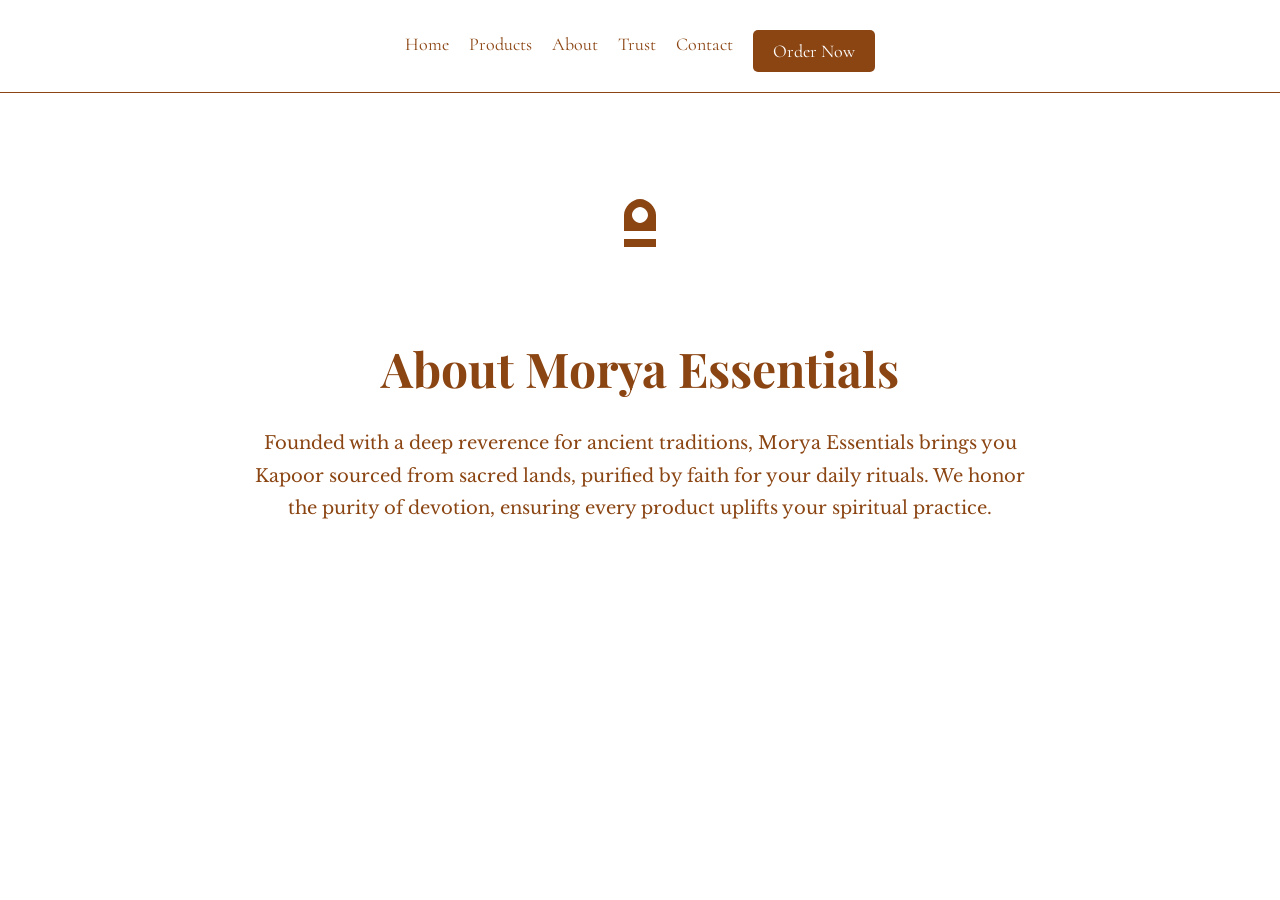
==== about.html @ 675f21bb "Create about.html" ====
<!DOCTYPE html>
<html lang="en">
<head>
    <meta charset="UTF-8">
    <meta name="viewport" content="width=device-width, initial-scale=1.0">
    <title>About - Morya Essentials | Faith-Based Kapoor Sourcing</title>
    <meta name="description" content="Learn about Morya Essentials, founded with reverence for ancient traditions. We source Kapoor from sacred lands, purified by faith for spiritual rituals.">
    <link href="https://fonts.googleapis.com/css2?family=Playfair+Display:wght@400;700&family=Cormorant:wght@400;600&family=Libre+Baskerville:wght@400;700&display=swap" rel="stylesheet">
    <style>
        :root {
            --primary-color: #8B4513;
            --bg-color: #FFFFFF;
        }
        body {
            font-family: 'Libre Baskerville', serif;
            background-color: var(--bg-color);
            color: var(--primary-color);
            margin: 0;
            padding: 0;
            line-height: 1.6;
        }
        header {
            background-color: var(--bg-color);
            padding: 20px;
            text-align: center;
            border-bottom: 1px solid var(--primary-color);
        }
        nav {
            display: flex;
            justify-content: center;
            gap: 20px;
            margin-top: 10px;
        }
        nav a {
            text-decoration: none;
            color: var(--primary-color);
            font-family: 'Cormorant', serif;
            font-size: 18px;
            transition: color 0.3s;
        }
        nav a:hover {
            color: #333;
        }
        .cta-button {
            background-color: var(--primary-color);
            color: var(--bg-color);
            padding: 10px 20px;
            border: none;
            border-radius: 5px;
            font-family: 'Cormorant', serif;
            font-size: 18px;
            cursor: pointer;
            transition: background-color 0.3s;
        }
        .cta-button:hover {
            background-color: #333;
        }
        .about {
            max-width: 800px;
            margin: 50px auto;
            padding: 20px;
            text-align: center;
        }
        .about h1 {
            font-family: 'Playfair Display', serif;
            font-size: 3em;
            margin-bottom: 20px;
        }
        .about p {
            font-size: 18px;
            line-height: 1.8;
        }
        .spiritual-icon {
            width: 80px;
            height: 80px;
            margin: 20px auto;
            fill: var(--primary-color);
        }
        @media (max-width: 768px) {
            .about h1 { font-size: 2em; }
            .about p { font-size: 16px; }
        }
    </style>
</head>
<body>
    <header>
        <nav>
            <a href="index.html">Home</a>
            <a href="products.html">Products</a>
            <a href="about.html">About</a>
            <a href="trust.html">Trust</a>
            <a href="contact.html">Contact</a>
            <button class="cta-button" onclick="window.location.href='order.html'">Order Now</button>
        </nav>
    </header>
    <section class="about">
        <svg class="spiritual-icon" viewBox="0 0 100 100" fill="var(--primary-color)">
            <path d="M50 20c-10 0-20 10-20 20v20h40V40c0-10-10-20-20-20zm0 30c-5 0-10-5-10-10s5-10 10-10 10 5 10 10-5 10-10 10z"/>
            <path d="M30 70h40v10H30z"/>
        </svg>
        <h1>About Morya Essentials</h1>
        <p>Founded with a deep reverence for ancient traditions, Morya Essentials brings you Kapoor sourced from sacred lands, purified by faith for your daily rituals. We honor the purity of devotion, ensuring every product uplifts your spiritual practice.</p>
    </section>
    <script>
        const colors = ['#8B4513', '#87CEEB', '#800080', '#FFA500', '#FFC0CB'];
        const hour = new Date().getHours();
        const colorIndex = hour % 5;
        document
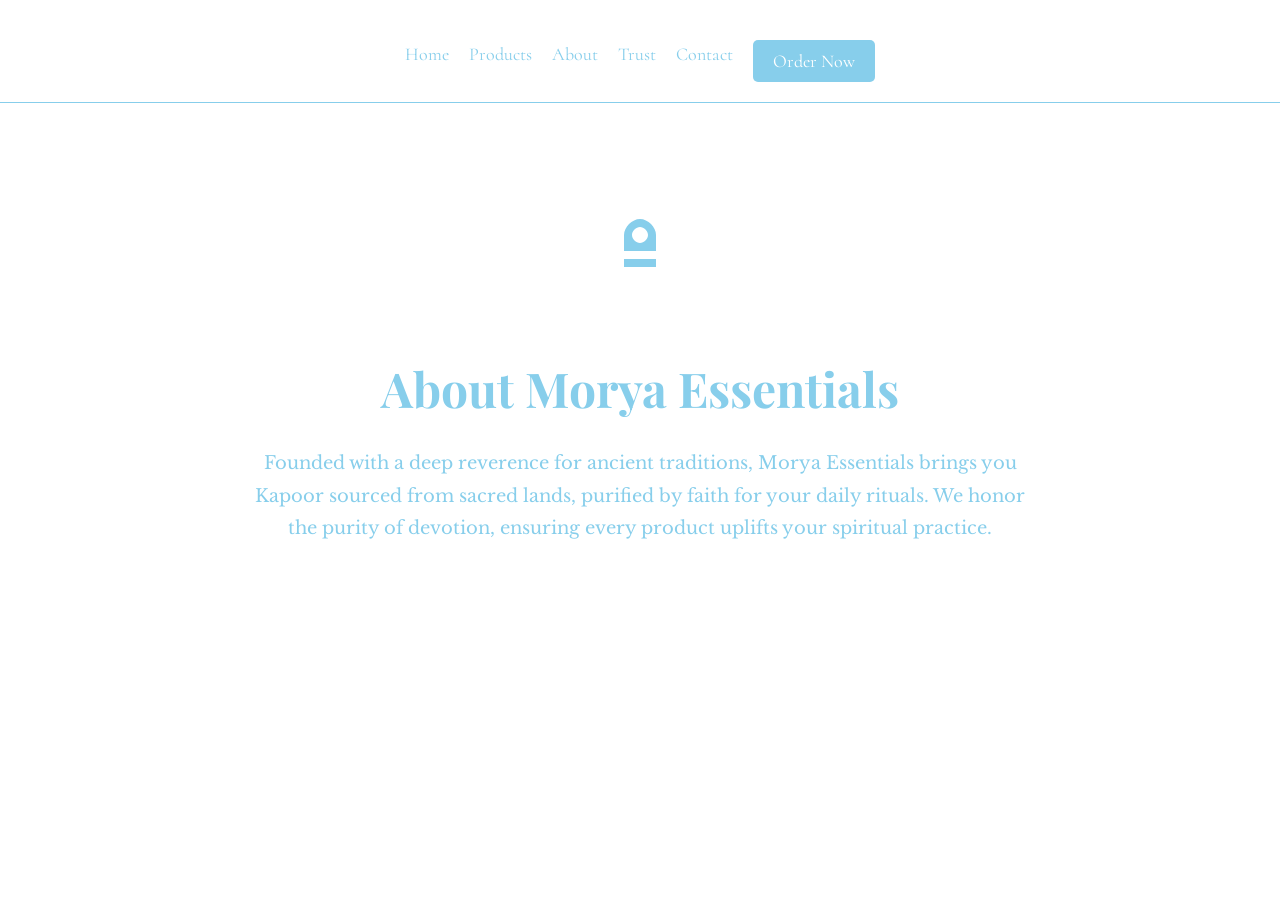
==== commit c6aa8072: "Update about.html" ====
--- a/about.html
+++ b/about.html
@@ -5,32 +5,39 @@
     <meta name="viewport" content="width=device-width, initial-scale=1.0">
     <title>About - Morya Essentials | Faith-Based Kapoor Sourcing</title>
     <meta name="description" content="Learn about Morya Essentials, founded with reverence for ancient traditions. We source Kapoor from sacred lands, purified by faith for spiritual rituals.">
+
     <link href="https://fonts.googleapis.com/css2?family=Playfair+Display:wght@400;700&family=Cormorant:wght@400;600&family=Libre+Baskerville:wght@400;700&display=swap" rel="stylesheet">
+
     <style>
         :root {
             --primary-color: #8B4513;
             --bg-color: #FFFFFF;
         }
+
         body {
             font-family: 'Libre Baskerville', serif;
             background-color: var(--bg-color);
             color: var(--primary-color);
             margin: 0;
-            padding: 0;
+            padding-top: 10px; /* mobile spacing fix */
             line-height: 1.6;
         }
+
         header {
             background-color: var(--bg-color);
             padding: 20px;
             text-align: center;
             border-bottom: 1px solid var(--primary-color);
         }
+
         nav {
             display: flex;
             justify-content: center;
             gap: 20px;
             margin-top: 10px;
+            flex-wrap: wrap;
         }
+
         nav a {
             text-decoration: none;
             color: var(--primary-color);
@@ -38,9 +45,11 @@
             font-size: 18px;
             transition: color 0.3s;
         }
+
         nav a:hover {
             color: #333;
         }
+
         .cta-button {
             background-color: var(--primary-color);
             color: var(--bg-color);
@@ -52,57 +61,80 @@
             cursor: pointer;
             transition: background-color 0.3s;
         }
+
         .cta-button:hover {
             background-color: #333;
         }
+
         .about {
             max-width: 800px;
-            margin: 50px auto;
+            margin: 60px auto;
             padding: 20px;
             text-align: center;
         }
+
         .about h1 {
             font-family: 'Playfair Display', serif;
             font-size: 3em;
             margin-bottom: 20px;
         }
+
         .about p {
             font-size: 18px;
             line-height: 1.8;
         }
+
         .spiritual-icon {
             width: 80px;
             height: 80px;
             margin: 20px auto;
             fill: var(--primary-color);
         }
+
         @media (max-width: 768px) {
-            .about h1 { font-size: 2em; }
-            .about p { font-size: 16px; }
+            .about h1 {
+                font-size: 2em;
+            }
+
+            .about p {
+                font-size: 16px;
+            }
         }
     </style>
 </head>
+
 <body>
-    <header>
-        <nav>
-            <a href="index.html">Home</a>
-            <a href="products.html">Products</a>
-            <a href="about.html">About</a>
-            <a href="trust.html">Trust</a>
-            <a href="contact.html">Contact</a>
-            <button class="cta-button" onclick="window.location.href='order.html'">Order Now</button>
-        </nav>
-    </header>
-    <section class="about">
-        <svg class="spiritual-icon" viewBox="0 0 100 100" fill="var(--primary-color)">
-            <path d="M50 20c-10 0-20 10-20 20v20h40V40c0-10-10-20-20-20zm0 30c-5 0-10-5-10-10s5-10 10-10 10 5 10 10-5 10-10 10z"/>
-            <path d="M30 70h40v10H30z"/>
-        </svg>
-        <h1>About Morya Essentials</h1>
-        <p>Founded with a deep reverence for ancient traditions, Morya Essentials brings you Kapoor sourced from sacred lands, purified by faith for your daily rituals. We honor the purity of devotion, ensuring every product uplifts your spiritual practice.</p>
-    </section>
-    <script>
-        const colors = ['#8B4513', '#87CEEB', '#800080', '#FFA500', '#FFC0CB'];
-        const hour = new Date().getHours();
-        const colorIndex = hour % 5;
-        document
+
+<header>
+    <nav>
+        <a href="index.html">Home</a>
+        <a href="products.html">Products</a>
+        <a href="about.html">About</a>
+        <a href="trust.html">Trust</a>
+        <a href="contact.html">Contact</a>
+        <button class="cta-button" onclick="window.location.href='order.html'">Order Now</button>
+    </nav>
+</header>
+
+<section class="about">
+    <svg class="spiritual-icon" viewBox="0 0 100 100">
+        <path d="M50 20c-10 0-20 10-20 20v20h40V40c0-10-10-20-20-20zm0 30c-5 0-10-5-10-10s5-10 10-10 10 5 10 10-5 10-10 10z"/>
+        <path d="M30 70h40v10H30z"/>
+    </svg>
+
+    <h1>About Morya Essentials</h1>
+
+    <p>
+        Founded with a deep reverence for ancient traditions, Morya Essentials brings you Kapoor sourced from sacred lands, purified by faith for your daily rituals. We honor the purity of devotion, ensuring every product uplifts your spiritual practice.
+    </p>
+</section>
+
+<script>
+    const colors = ['#8B4513', '#87CEEB', '#800080', '#FFA500', '#FFC0CB'];
+    const hour = new Date().getHours();
+    const colorIndex = hour % colors.length;
+    document.documentElement.style.setProperty('--primary-color', colors[colorIndex]);
+</script>
+
+</body>
+</html>
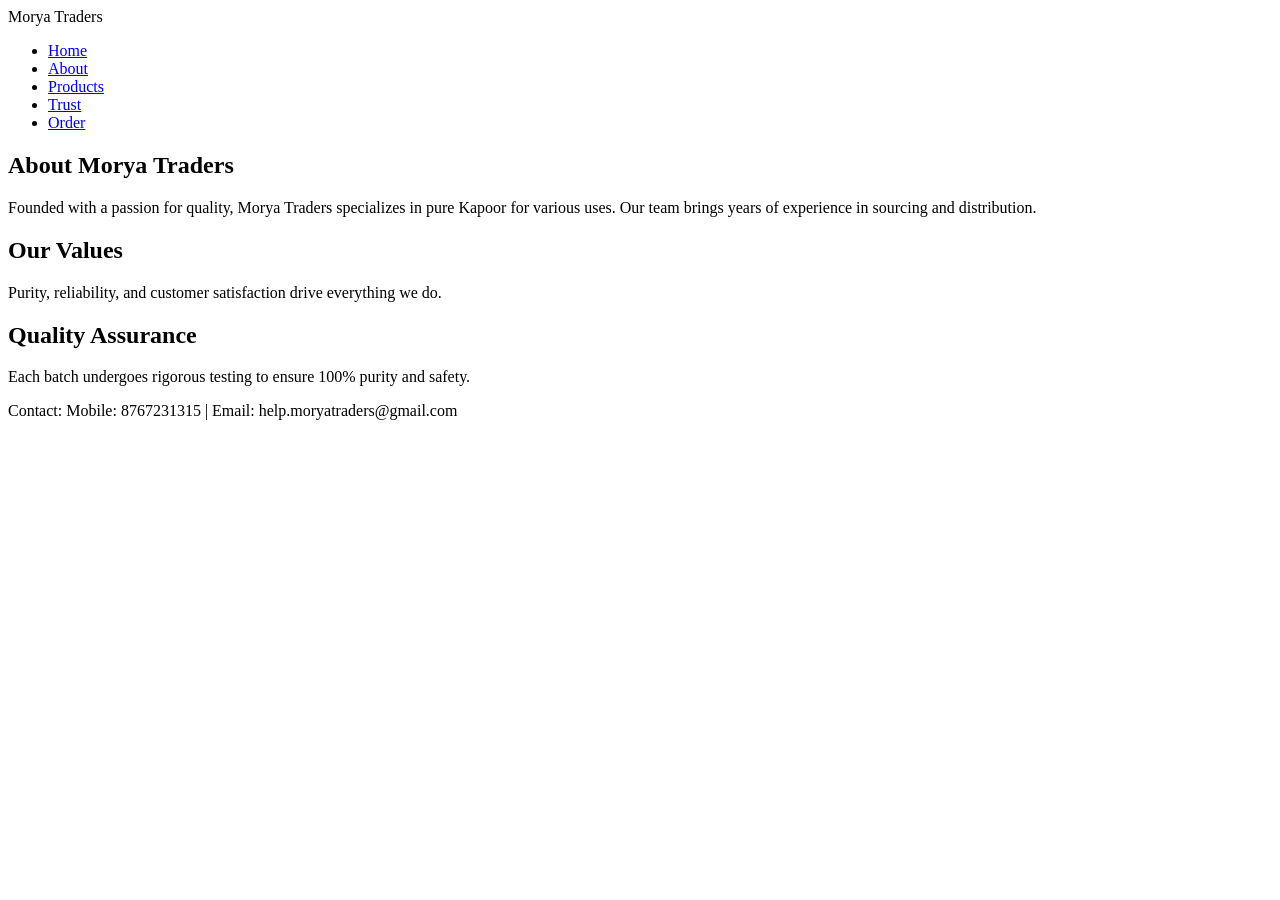
==== commit 3db0f9ba: "Update about.html" ====
--- a/about.html
+++ b/about.html
@@ -3,138 +3,38 @@
 <head>
     <meta charset="UTF-8">
     <meta name="viewport" content="width=device-width, initial-scale=1.0">
-    <title>About - Morya Essentials | Faith-Based Kapoor Sourcing</title>
-    <meta name="description" content="Learn about Morya Essentials, founded with reverence for ancient traditions. We source Kapoor from sacred lands, purified by faith for spiritual rituals.">
+    <title>About Morya Traders</title>
+    <meta name="description" content="Learn about Morya Traders: Our values, experience, and quality assurance process for premium Kapoor.">
+    <link rel="stylesheet" href="styles.css">
+    <link href="https://fonts.googleapis.com/css2?family=Playfair+Display:wght@400;700&family=Poppins:wght@300;400;600&display=swap" rel="stylesheet">
+</head>
+<body>
+    <header>
+        <nav class="sticky-nav">
+            <div class="logo">Morya Traders</div>
+            <ul>
+                <li><a href="index.html">Home</a></li>
+                <li><a href="about.html">About</a></li>
+                <li><a href="products.html">Products</a></li>
+                <li><a href="trust.html">Trust</a></li>
+                <li><a href="order.html">Order</a></li>
+            </ul>
+        </nav>
+    </header>
 
-    <link href="https://fonts.googleapis.com/css2?family=Playfair+Display:wght@400;700&family=Cormorant:wght@400;600&family=Libre+Baskerville:wght@400;700&display=swap" rel="stylesheet">
+    <section class="about">
+        <h1>About Morya Traders</h1>
+        <p>Founded with a passion for quality, Morya Traders specializes in pure Kapoor for various uses. Our team brings years of experience in sourcing and distribution.</p>
+        <h2>Our Values</h2>
+        <p>Purity, reliability, and customer satisfaction drive everything we do.</p>
+        <h2>Quality Assurance</h2>
+        <p>Each batch undergoes rigorous testing to ensure 100% purity and safety.</p>
+    </section>
 
-    <style>
-        :root {
-            --primary-color: #8B4513;
-            --bg-color: #FFFFFF;
-        }
+    <footer>
+        <p>Contact: Mobile: 8767231315 | Email: help.moryatraders@gmail.com</p>
+    </footer>
 
-        body {
-            font-family: 'Libre Baskerville', serif;
-            background-color: var(--bg-color);
-            color: var(--primary-color);
-            margin: 0;
-            padding-top: 10px; /* mobile spacing fix */
-            line-height: 1.6;
-        }
-
-        header {
-            background-color: var(--bg-color);
-            padding: 20px;
-            text-align: center;
-            border-bottom: 1px solid var(--primary-color);
-        }
-
-        nav {
-            display: flex;
-            justify-content: center;
-            gap: 20px;
-            margin-top: 10px;
-            flex-wrap: wrap;
-        }
-
-        nav a {
-            text-decoration: none;
-            color: var(--primary-color);
-            font-family: 'Cormorant', serif;
-            font-size: 18px;
-            transition: color 0.3s;
-        }
-
-        nav a:hover {
-            color: #333;
-        }
-
-        .cta-button {
-            background-color: var(--primary-color);
-            color: var(--bg-color);
-            padding: 10px 20px;
-            border: none;
-            border-radius: 5px;
-            font-family: 'Cormorant', serif;
-            font-size: 18px;
-            cursor: pointer;
-            transition: background-color 0.3s;
-        }
-
-        .cta-button:hover {
-            background-color: #333;
-        }
-
-        .about {
-            max-width: 800px;
-            margin: 60px auto;
-            padding: 20px;
-            text-align: center;
-        }
-
-        .about h1 {
-            font-family: 'Playfair Display', serif;
-            font-size: 3em;
-            margin-bottom: 20px;
-        }
-
-        .about p {
-            font-size: 18px;
-            line-height: 1.8;
-        }
-
-        .spiritual-icon {
-            width: 80px;
-            height: 80px;
-            margin: 20px auto;
-            fill: var(--primary-color);
-        }
-
-        @media (max-width: 768px) {
-            .about h1 {
-                font-size: 2em;
-            }
-
-            .about p {
-                font-size: 16px;
-            }
-        }
-    </style>
-</head>
-
-<body>
-
-<header>
-    <nav>
-        <a href="index.html">Home</a>
-        <a href="products.html">Products</a>
-        <a href="about.html">About</a>
-        <a href="trust.html">Trust</a>
-        <a href="contact.html">Contact</a>
-        <button class="cta-button" onclick="window.location.href='order.html'">Order Now</button>
-    </nav>
-</header>
-
-<section class="about">
-    <svg class="spiritual-icon" viewBox="0 0 100 100">
-        <path d="M50 20c-10 0-20 10-20 20v20h40V40c0-10-10-20-20-20zm0 30c-5 0-10-5-10-10s5-10 10-10 10 5 10 10-5 10-10 10z"/>
-        <path d="M30 70h40v10H30z"/>
-    </svg>
-
-    <h1>About Morya Essentials</h1>
-
-    <p>
-        Founded with a deep reverence for ancient traditions, Morya Essentials brings you Kapoor sourced from sacred lands, purified by faith for your daily rituals. We honor the purity of devotion, ensuring every product uplifts your spiritual practice.
-    </p>
-</section>
-
-<script>
-    const colors = ['#8B4513', '#87CEEB', '#800080', '#FFA500', '#FFC0CB'];
-    const hour = new Date().getHours();
-    const colorIndex = hour % colors.length;
-    document.documentElement.style.setProperty('--primary-color', colors[colorIndex]);
-</script>
-
+    <script src="script.js"></script>
 </body>
 </html>
